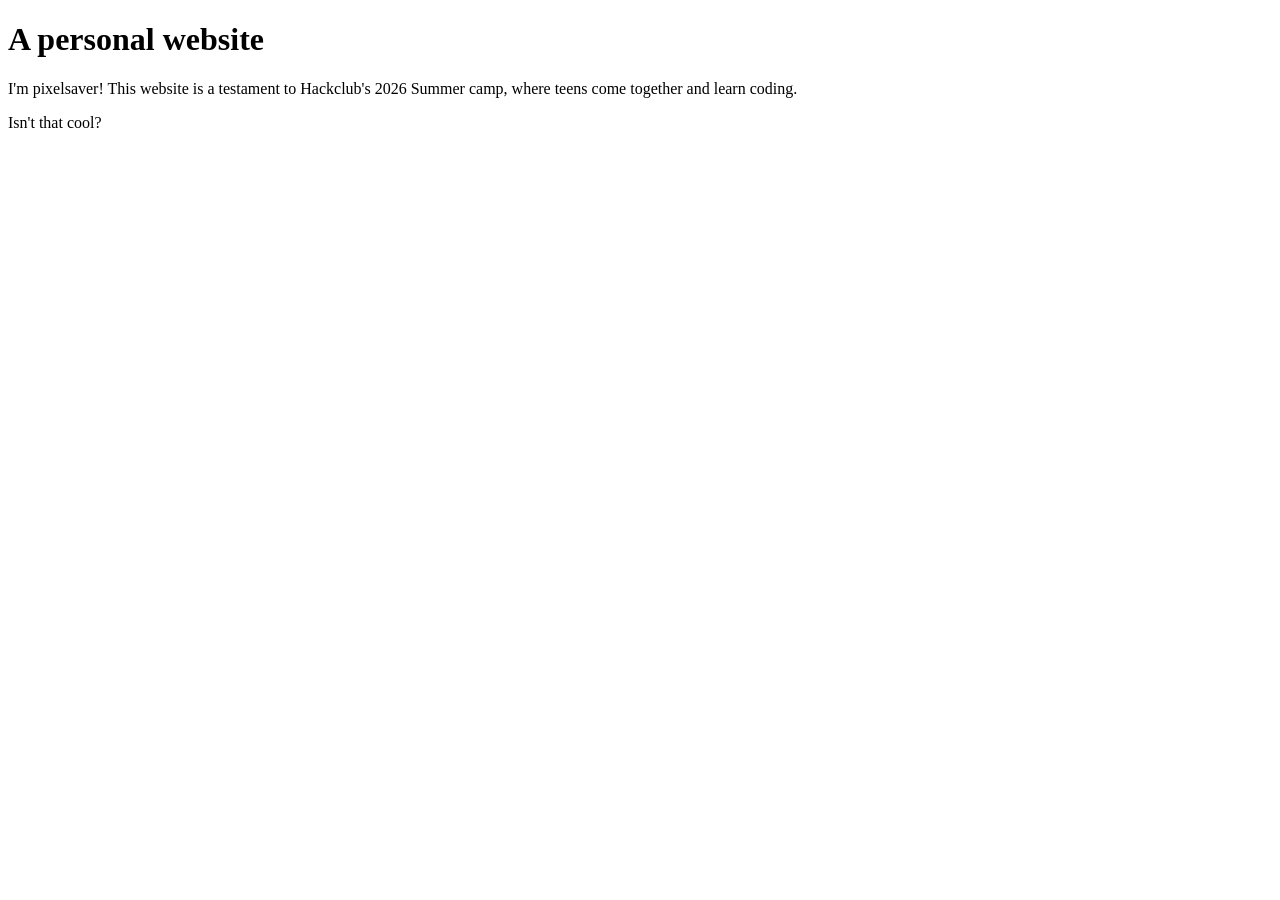
==== index.html @ a9bad29d "index" ====
<!DOCTYPE html>
<html>
    <head></head>
    <body>
        <h1>
            A personal website
        </h1>
        <p>
            I'm pixelsaver! This website is a testament to Hackclub's 2026 Summer camp, where teens come together and learn coding.
        </p>
        <p>
            Isn't that cool?
        </p>
    </body>
</html>
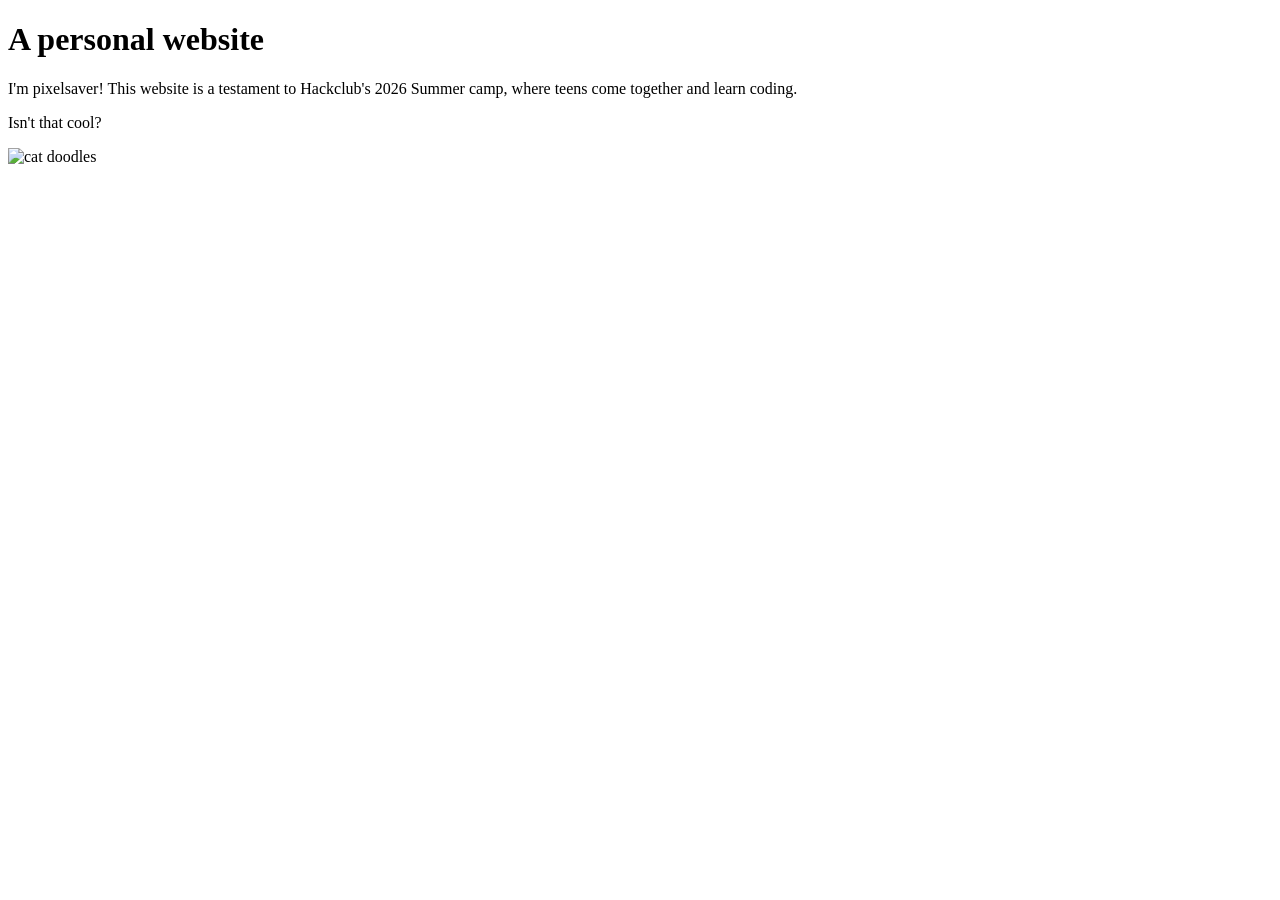
==== commit ef97db22: "Adding css" ====
--- a/index.html
+++ b/index.html
@@ -1,6 +1,8 @@
 <!DOCTYPE html>
 <html>
-    <head></head>
+    <head>
+        <link rel="stylesheet" href="style.css"/>
+    </head>
     <body>
         <h1>
             A personal website
@@ -11,5 +13,6 @@
         <p>
             Isn't that cool?
         </p>
+        <img src="https://www.startpage.com/av/proxy-image?piurl=https%3A%2F%2Fcdn5.vectorstock.com%2Fi%2F1000x1000%2F18%2F69%2Fset-cute-cats-hand-drawn-in-simple-doodle-style-vector-38471869.jpg&sp=1782757828T6e6047f2df11fa9e0b8744c83ffc7a9493df55bc8168d57a1fc77cc1b94ed8d5" alt="cat doodles"/>
     </body>
 </html>
--- a/style.css
+++ b/style.css
@@ -0,0 +1,4 @@
+img {
+    width: 500px;
+    height: 500px;
+}
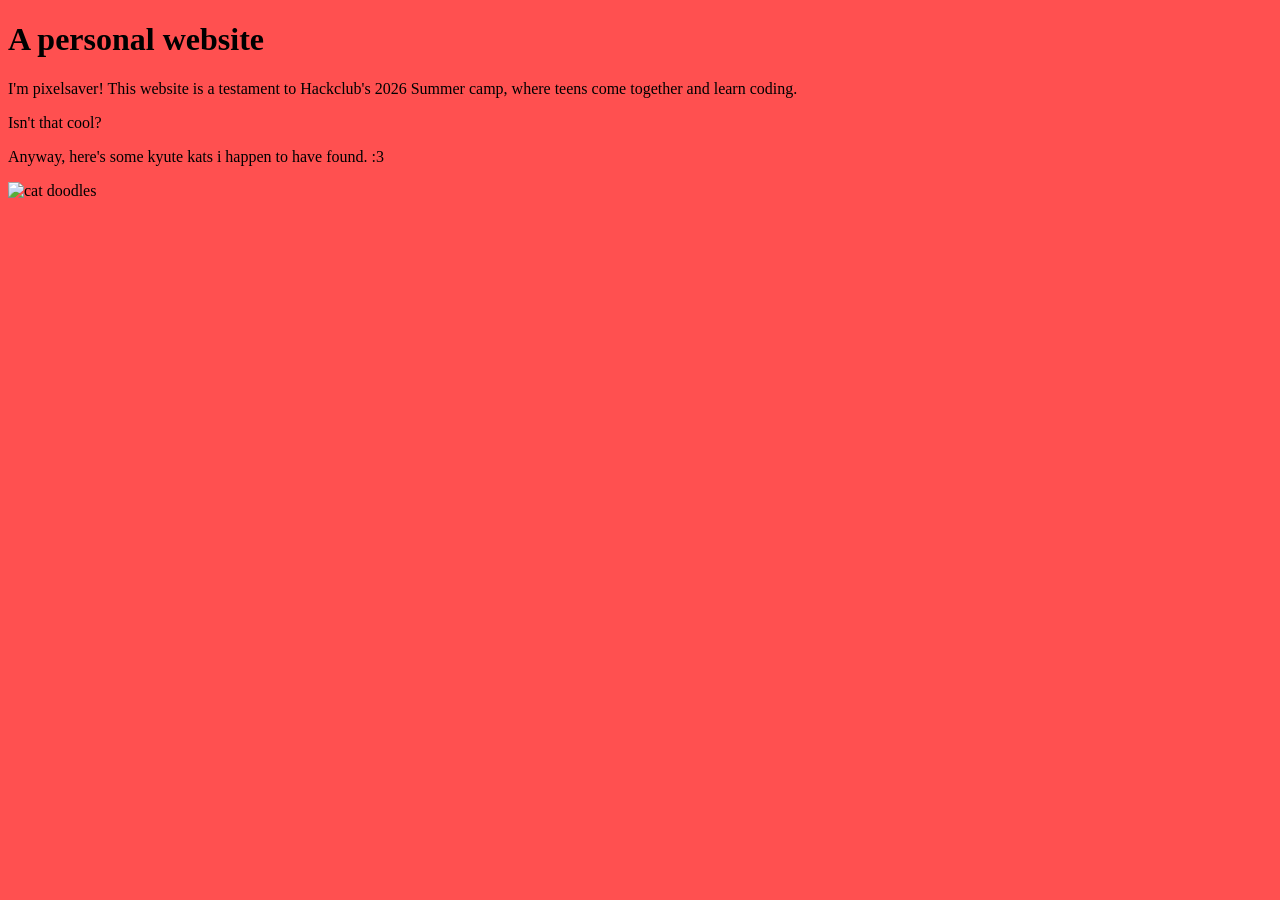
==== commit e25f6d55: "CSS changed" ====
--- a/index.html
+++ b/index.html
@@ -13,6 +13,8 @@
         <p>
             Isn't that cool?
         </p>
+        <p></p>
+        <p>Anyway, here's some kyute kats i happen to have found. :3</p>
         <img src="https://www.startpage.com/av/proxy-image?piurl=https%3A%2F%2Fcdn5.vectorstock.com%2Fi%2F1000x1000%2F18%2F69%2Fset-cute-cats-hand-drawn-in-simple-doodle-style-vector-38471869.jpg&sp=1782757828T6e6047f2df11fa9e0b8744c83ffc7a9493df55bc8168d57a1fc77cc1b94ed8d5" alt="cat doodles"/>
     </body>
 </html>
--- a/style.css
+++ b/style.css
@@ -1,4 +1,8 @@
 img {
     width: 500px;
     height: 500px;
+}
+body {
+    background-color: #FF5050;
+    color: #000000;
 }
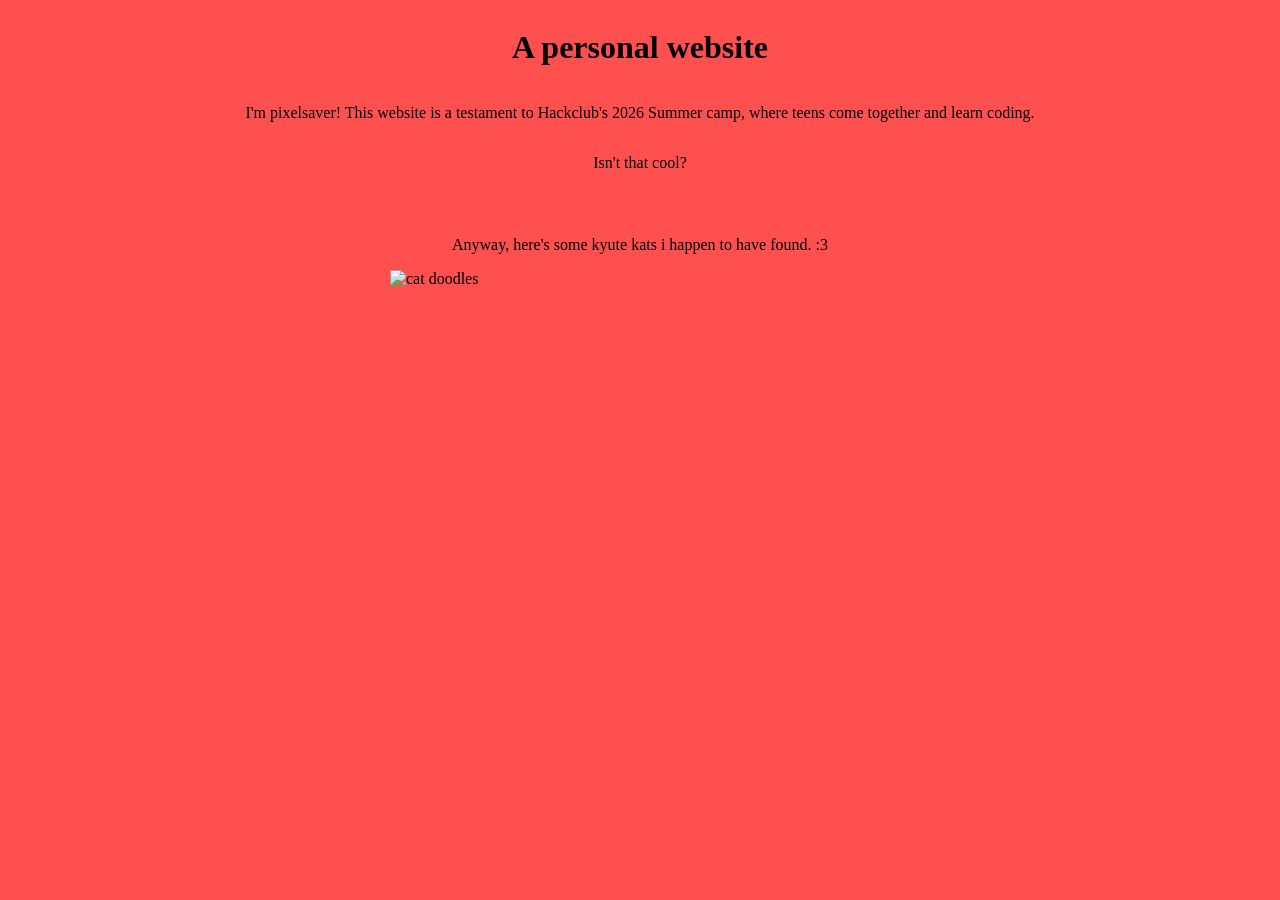
==== commit d7271dd2: "Centered" ====
--- a/index.html
+++ b/index.html
@@ -4,17 +4,19 @@
         <link rel="stylesheet" href="style.css"/>
     </head>
     <body>
-        <h1>
-            A personal website
-        </h1>
-        <p>
-            I'm pixelsaver! This website is a testament to Hackclub's 2026 Summer camp, where teens come together and learn coding.
-        </p>
-        <p>
-            Isn't that cool?
-        </p>
-        <p></p>
-        <p>Anyway, here's some kyute kats i happen to have found. :3</p>
-        <img src="https://www.startpage.com/av/proxy-image?piurl=https%3A%2F%2Fcdn5.vectorstock.com%2Fi%2F1000x1000%2F18%2F69%2Fset-cute-cats-hand-drawn-in-simple-doodle-style-vector-38471869.jpg&sp=1782757828T6e6047f2df11fa9e0b8744c83ffc7a9493df55bc8168d57a1fc77cc1b94ed8d5" alt="cat doodles"/>
+        <div class="container">
+            <h1>
+                A personal website
+            </h1>
+            <p>
+                I'm pixelsaver! This website is a testament to Hackclub's 2026 Summer camp, where teens come together and learn coding.
+            </p>
+            <p>
+                Isn't that cool?
+            </p>
+            <p></p>
+            <p>Anyway, here's some kyute kats i happen to have found. :3</p>
+            <img src="https://www.startpage.com/av/proxy-image?piurl=https%3A%2F%2Fcdn5.vectorstock.com%2Fi%2F1000x1000%2F18%2F69%2Fset-cute-cats-hand-drawn-in-simple-doodle-style-vector-38471869.jpg&sp=1782757828T6e6047f2df11fa9e0b8744c83ffc7a9493df55bc8168d57a1fc77cc1b94ed8d5" alt="cat doodles"/>
+        </div>
     </body>
 </html>
--- a/style.css
+++ b/style.css
@@ -1,8 +1,14 @@
 img {
     width: 500px;
     height: 500px;
+    align-self: center;
 }
 body {
     background-color: #FF5050;
     color: #000000;
+}
+.container {
+    display:grid;
+    place-items: center;
+    
 }
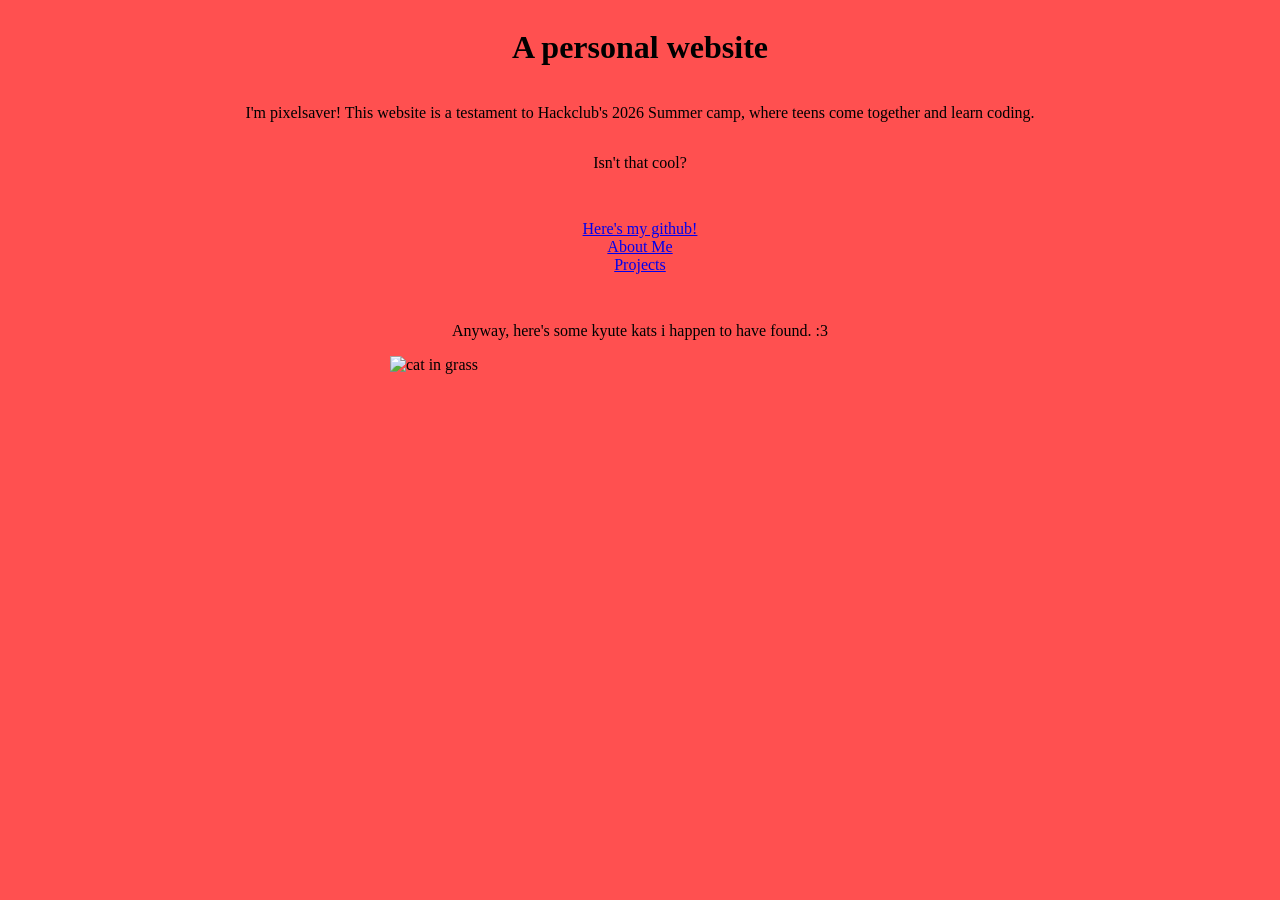
==== commit de0bccc0: "About and projects page" ====
--- a/index.html
+++ b/index.html
@@ -15,8 +15,12 @@
                 Isn't that cool?
             </p>
             <p></p>
+            <a href="https://github.com/pixelsaver">Here's my github!</a>
+            <a href="about.html">About Me</a>
+            <a href="projects.html">Projects</a>
+            <p></p>
             <p>Anyway, here's some kyute kats i happen to have found. :3</p>
-            <img src="https://www.startpage.com/av/proxy-image?piurl=https%3A%2F%2Fcdn5.vectorstock.com%2Fi%2F1000x1000%2F18%2F69%2Fset-cute-cats-hand-drawn-in-simple-doodle-style-vector-38471869.jpg&sp=1782757828T6e6047f2df11fa9e0b8744c83ffc7a9493df55bc8168d57a1fc77cc1b94ed8d5" alt="cat doodles"/>
+            <img src="https://www.startpage.com/av/proxy-image?piurl=https%3A%2F%2Fwww.catster.com%2Fwp-content%2Fuploads%2F2023%2F11%2Fbombay-cat-on-the-grass_Viktor-Sergeevich_Shutterstock.jpg&sp=1782839981Tb642afd566e66cd60dd5cc3b84b9cace13875e4432f1320b3eb33eed23a5906b" alt="cat in grass"/>
         </div>
     </body>
 </html>
--- a/style.css
+++ b/style.css
@@ -1,6 +1,6 @@
 img {
     width: 500px;
-    height: 500px;
+    height: 320px;
     align-self: center;
 }
 body {
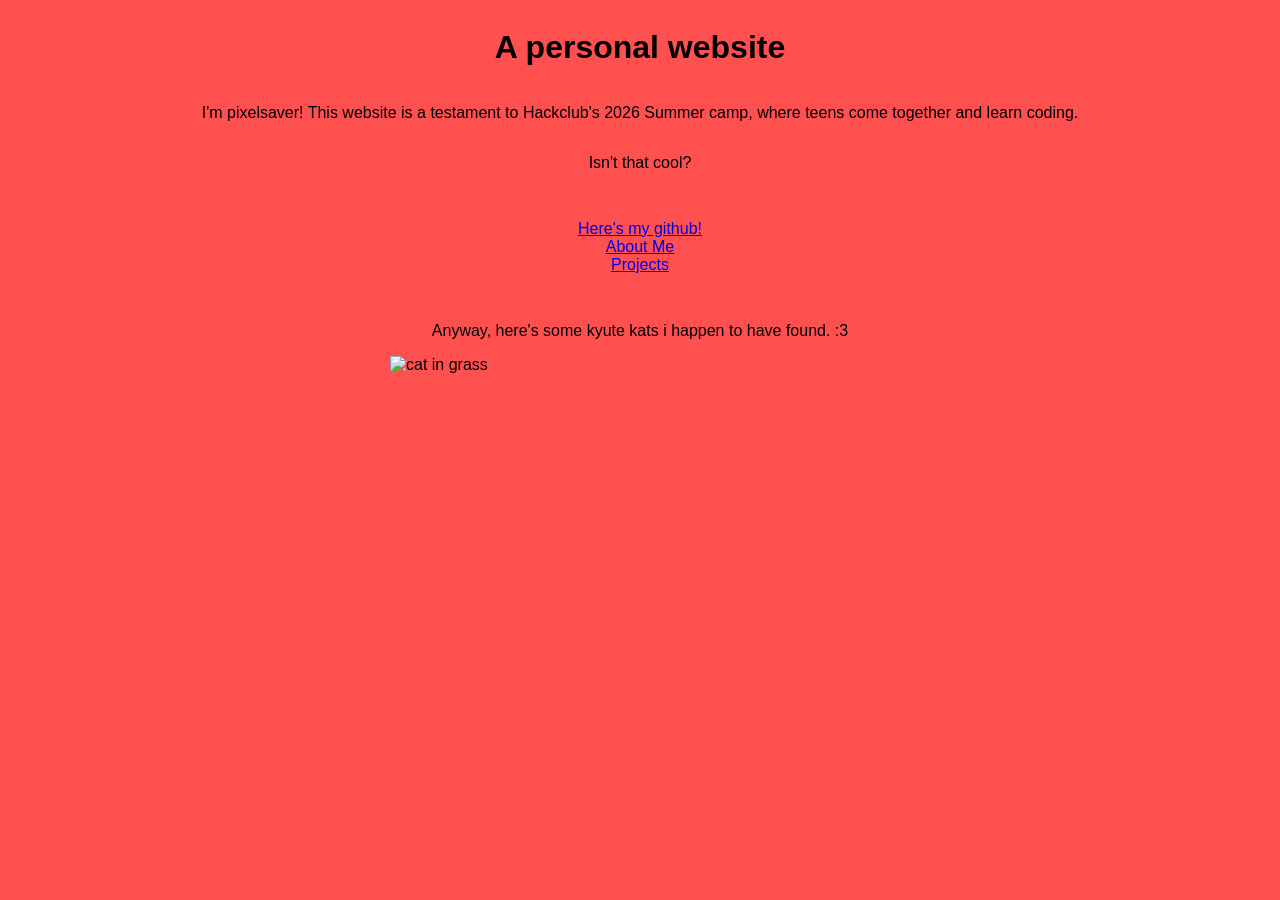
==== commit d7be319c: "Favicon and 404" ====
--- a/index.html
+++ b/index.html
@@ -2,6 +2,7 @@
 <html>
     <head>
         <link rel="stylesheet" href="style.css"/>
+        <link rel="icon" href="favicon.ico"/>
     </head>
     <body>
         <div class="container">
--- a/style.css
+++ b/style.css
@@ -4,6 +4,7 @@
     align-self: center;
 }
 body {
+    font-family: 'Arial';
     background-color: #FF5050;
     color: #000000;
 }
